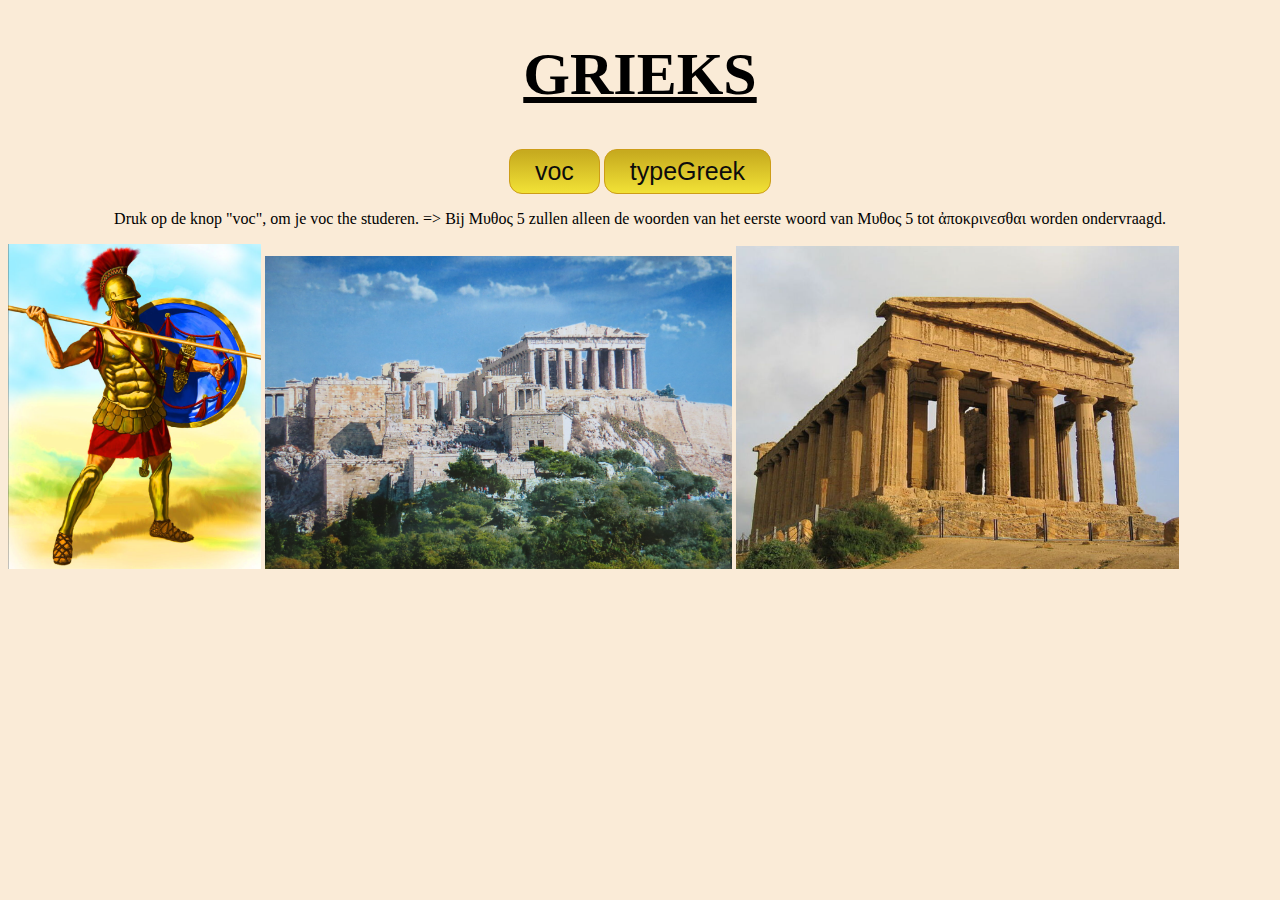
==== index.html @ 07f14b84 "Initial commit" ====
<!DOCTYPE html>
<html>
 
<head>
  <meta charset="utf-8">
  <meta name="viewport" content="width=device-width">
  <title>replit</title>
  <link href="style.css" rel="stylesheet" type="text/css" />
  
</head>

<body>
<script src="js/script.js" defer></script>

  <header class = "center" id = "titel"><h1><u>GRIEKS</u></h1></header> 

  <div class = "center">
  <a href = "html/voc.html" class = "Button"> voc </a>
    <a href = "html/typeGreek.html" class = "Button"> typeGreek </a>
  </div>
  
<p class = "center">Druk op de knop "voc", om je voc the studeren. =>  Bij Μυθος 5 zullen alleen de woorden van het eerste woord van Μυθος 5 tot ἀποκρινεσθαι worden ondervraagd.</p>

  
   <img class = "grootte2" src = "foto's/hopliet.png" >
  <img class= "grootte" class = "plaats"  src = "foto's/akropolis.png">
 
  <img class = "grootte3" class = "plaats" src = "foto's/tempel.png" >


  <!--
  This script places a badge on your repl's full-browser view back to your repl's cover
  page. Try various colors for the theme: dark, light, red, orange, yellow, lime, green,
  teal, blue, blurple, magenta, pink!
  -->
  <script src="https://replit.com/public/js/replit-badge-v2.js" theme="dark" position="bottom-right"></script>
</body>

</html>
---- style.css ----
html {
  height: 100%;
  width: 100%;
  background-color: #FAEBD7;

}

.Button {
  background:linear-gradient(to bottom, #c7ab1f 5%, #f2e236 100%);
  background-color:#c7c11f;
  border-radius:13px;
  border:1px solid #cd9d18;
  display:inline-block;
  cursor:pointer;
  color:#0d0c0c;
  font-family:Arial;
  font-size:25px;
  padding:7px 25px;
  text-decoration:none;
  text-shadow:none; /* Remove the shadow */
}

.Button:hover {
  background:linear-gradient(to bottom, #f2d936 5%, #c7ab1f 100%);
  background-color:#c9f236;
}

.Button:active {
  position:relative;
  top:1px;
}

.center {
  text-align: center;
}

.alert {
  position: fixed;
  top: 50%;
  left: 50%;
  transform: translate(-50%, -50%);
  background-color: #fff;
  border: 1px solid #ccc;
  padding: 20px;
  z-index: 9999;
  display: none;
}

.alert-ok {
  background-color: #007bff;
  color: #fff;
  border: none;
  padding: 5px 10px;
  cursor: pointer;
  margin-left: 10px;
}

#titel{
  font-size: 30px;
}

input.borderlessButton {
    background: url("../Images/button.png") no-repeat scroll 0 0;
    padding: 5px 10px;
}

.grootte{
  height: 37%;
  width: 37%;
}

.plaats{
    float: right;
}
.grootte2{
  height: 20%;
  width: 20%;
}

.grootte3{
  height: 35%;
  width: 35%;
}

.plaatsTussen{
  margin: 10px;
}

.voorkant{
  font-size: 20px;
}
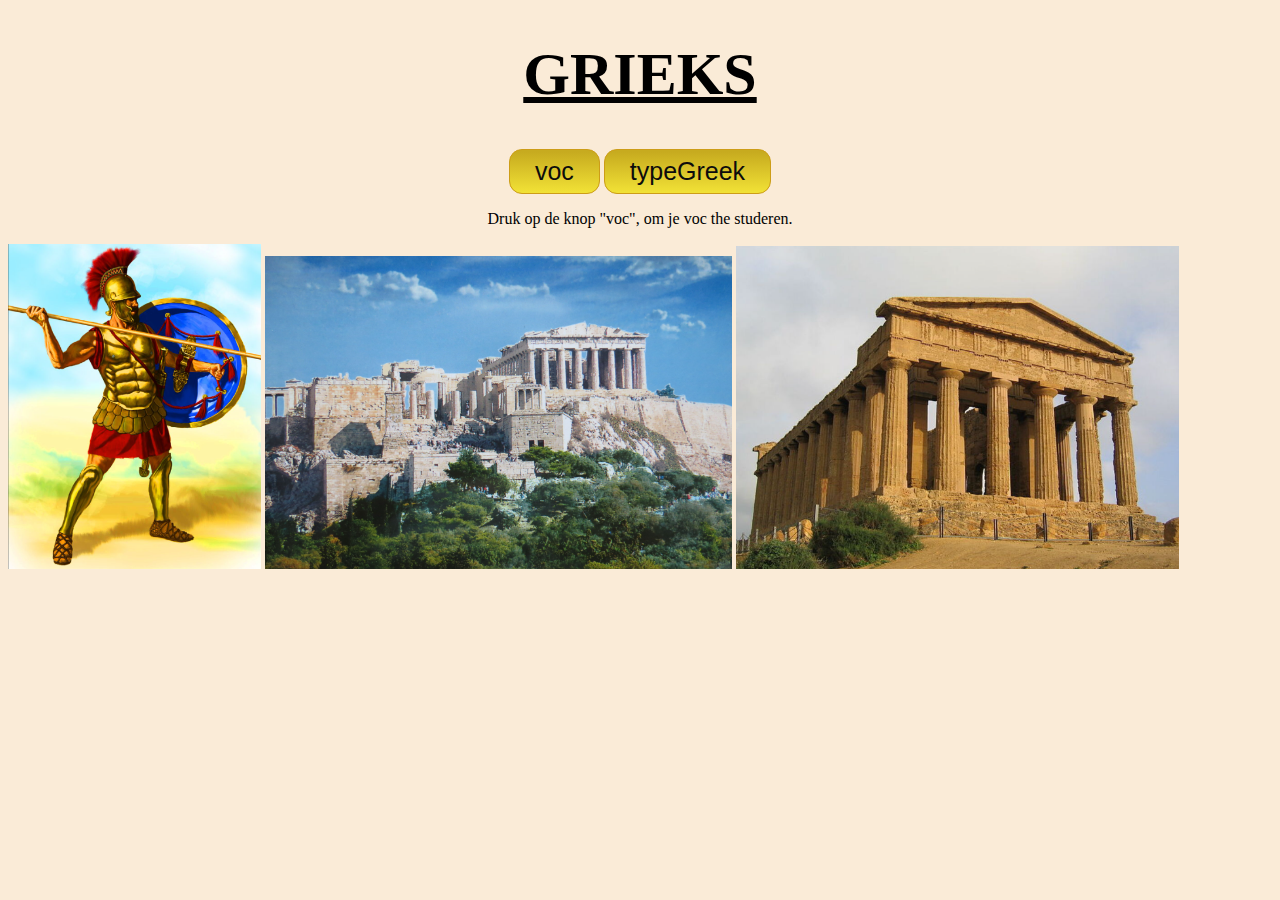
==== commit adea837d: "07f14b84914b65a7fe26ffe7a331e3dcadbb5ee0" ====
--- a/index.html
+++ b/index.html
@@ -9,6 +9,7 @@
   
 </head>
 
+
 <body>
 <script src="js/script.js" defer></script>
 
@@ -19,7 +20,7 @@
     <a href = "html/typeGreek.html" class = "Button"> typeGreek </a>
   </div>
   
-<p class = "center">Druk op de knop "voc", om je voc the studeren. =>  Bij Μυθος 5 zullen alleen de woorden van het eerste woord van Μυθος 5 tot ἀποκρινεσθαι worden ondervraagd.</p>
+<p class = "center">Druk op de knop "voc", om je voc the studeren.</p>
 
   
    <img class = "grootte2" src = "foto's/hopliet.png" >
